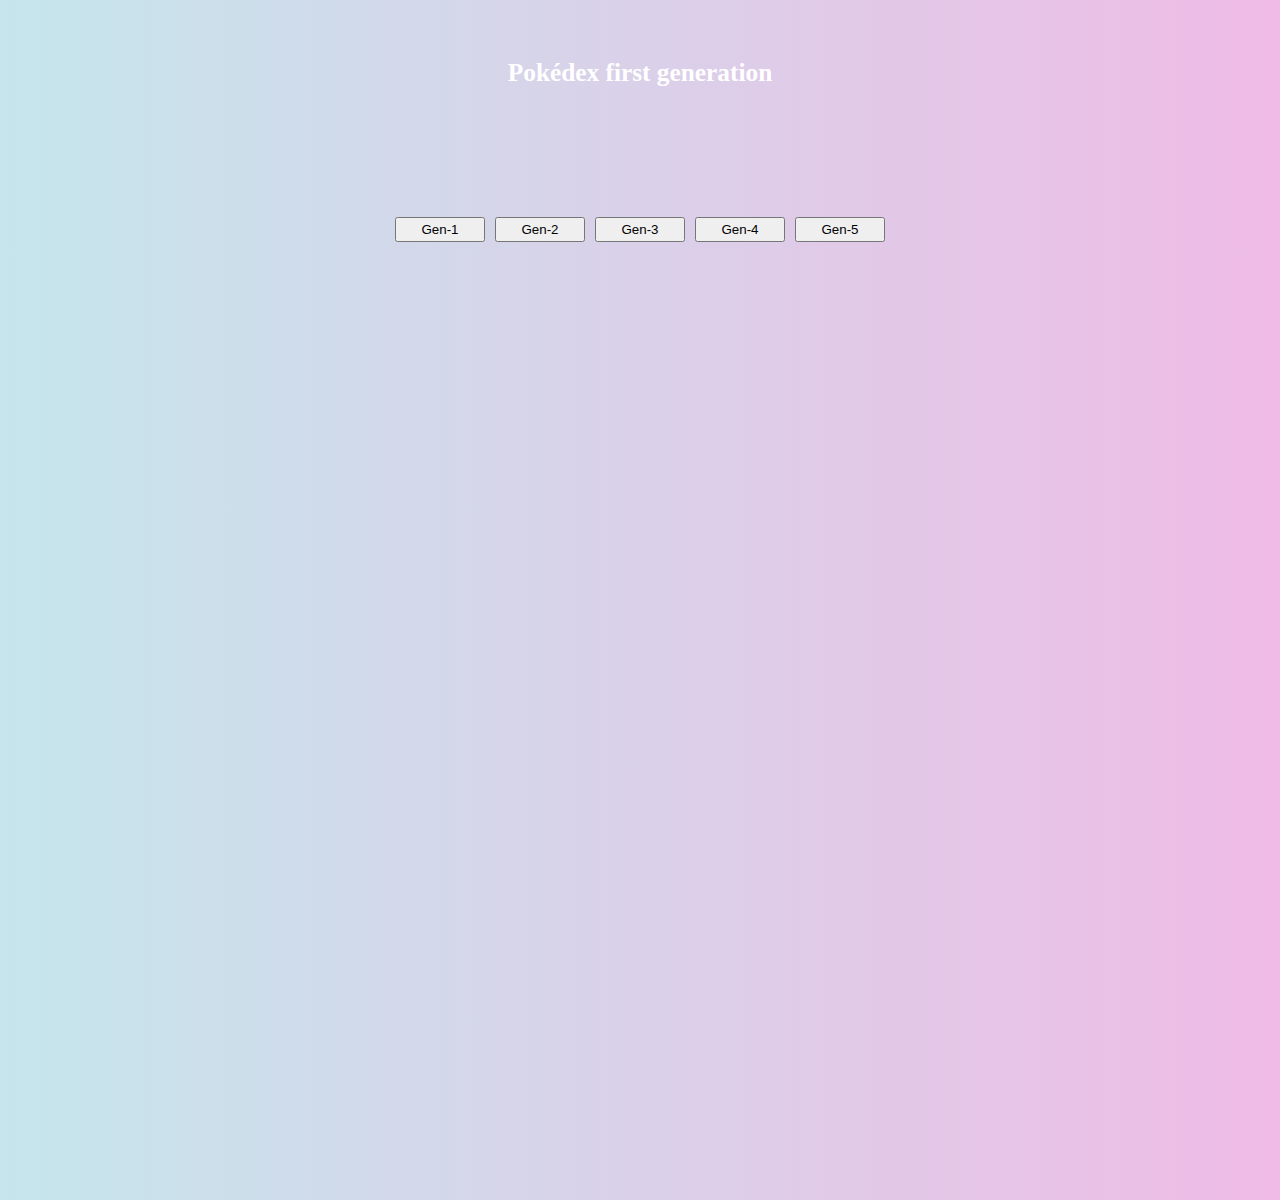
==== index.html @ eeb3fe3a "commit" ====
<!DOCTYPE html>
<html>
<head>
    <meta charset="utf-8" lang="pt-br">
    <meta name="viewport" content="width=device-width, initial-scale=1">
    <link rel="shortcut icon" href="https://assets.pokemon.com/static2/_ui/img/favicon.ico">
    <link rel="stylesheet" href="style.css" type="text/css" media="all" />
    <title>Pokédex</title>
    <script src="script.js"></script>
</head>
<body onload="pokemon()">
    <header>
      <h1>Pokédex first generation</h1>
      
      <section>
        <button type="submit">Gen-1</button>
        <button type="submit">Gen-2</button>
        <button type="submit">Gen-3</button>
        <button type="submit">Gen-4</button>
        <button type="submit">Gen-5</button>
      </section>
    </header>
    <main id="container">

    </main>
</body>
</html>
---- style.css ----
* {
  margin: 0;
  padding: 0;
  box-sizing: border-box;
}

#container {
  display:flex;
  justify-content: center;
  gap: 10px;
  flex-wrap: wrap;
  width:  100%;
  height: 100%;
  min-height: 100vh;
  background: linear-gradient(to right, rgb(197, 230, 236), rgb(239, 187, 230));
}

header {
  display: flex;
  justify-content: center;
  align-items: center;
  flex-direction: column;
  gap: 130px;
  width: 100%;
  height: 300px;
  background: linear-gradient(to right, rgb(197, 230, 236), rgb(239, 187, 230));
}

section {
  display: flex;
  justify-content: center;
  flex-wrap: wrap;
  gap: 10px;
}

button {
  height: 25px;
  width: 90px;
}

h1 {
  margin: 0;
  color: white;
  font-size: 19pt;
}

div {
  display: flex;
  justify-content: center;
  align-items: center;
  flex-direction: column;
  width: 300px;
  height: 330px;
  gap: 5px;
  border-radius: 5px;
  border: 1px solid black;
}

#boxImg {
  border-radius: 50%;
  width: 90px;
  height: 90px;
  background-color: white;
  border: none;
}

h2 {
  color: rgba(0,0,0,.5);
  font-size: 14pt;
  order: -1;
}

h2::first-letter {
  content: "";
  color: rgba(0,0,0,.8);
  font-size: 12pt;
}

p {
  border: 1px solid rgba(0,0,0, .7);
  padding: 6px;
  border-radius: 5px;
  margin-bottom: 5px;
}

#status {
  display: flex;
  justify-content: center;
  align-items: center;
  flex-wrap: wrap;
  height: 120px;
  width: 100%;
  font-size: 8pt;
  color: rgba(0,0,0, .7);
  border: none;
}

#types {
  display: flex;
  flex-direction: row;
  border: none;
  height: 70px;
  width: 100%;
  border-bottom: 1px solid black;
}

.steel {
	background-color: #f4f4f4;
}

.fire {
	background-color: #FDDFDF;
}

.grass {
	background-color: #DEFDE0;
}

.electric {
	background-color: #FCF7DE;
}

.water, .ice {
	background-color: #DEF3FD;
}

.ground {
	background-color: #f4e7da;
}

.rock {
	background-color: #d5d5d4;
}

.fairy {
	background-color: #fceaff;
}

.poison {
	background-color: #98d7a5;
}

.bug {
	background-color: #f8d5a3;
}

.dragon {
	background-color: #97b3e6;
}

.psychic {
	background-color: #eaeda1;
}

.flying {
	background-color: #F5F5F5;
}

.fighting {
	background-color: #E6E0D4;
}

.normal {
	background-color: #F5F5F5;
}
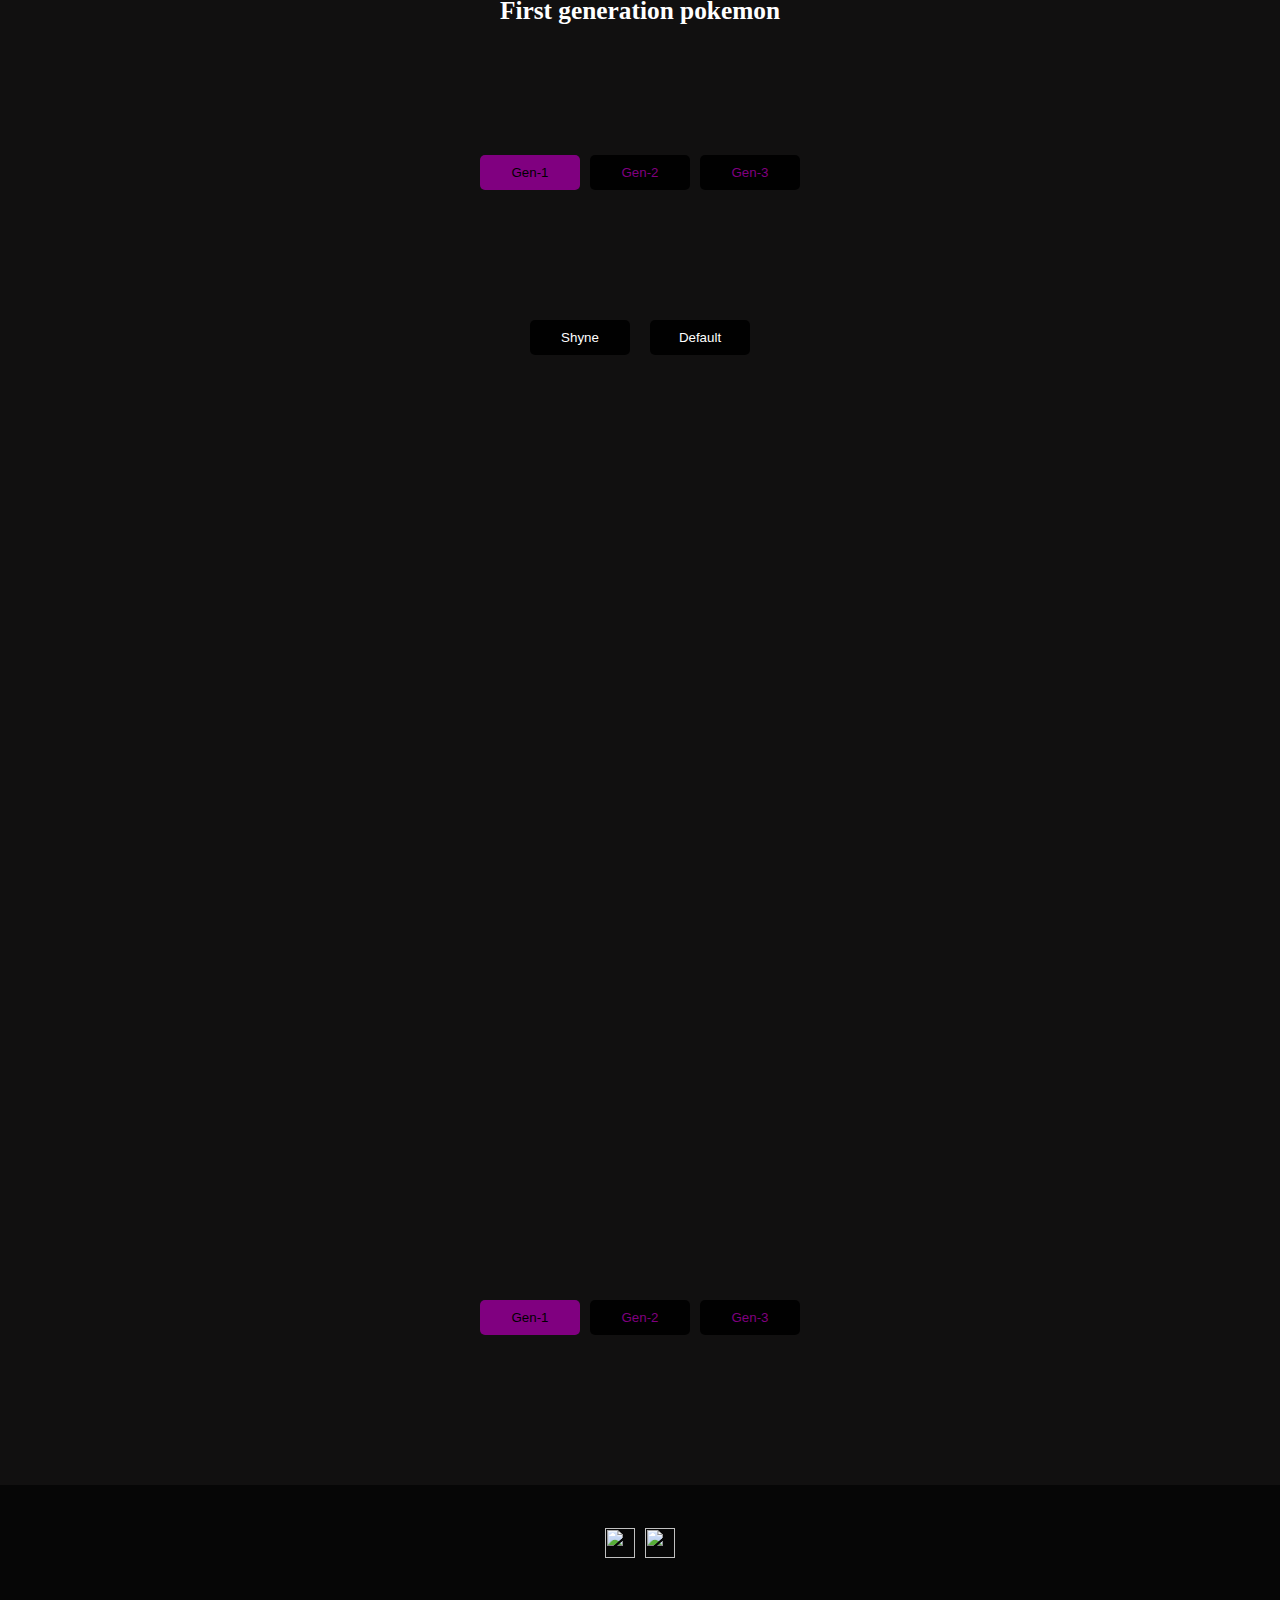
==== commit 5c739f99: "commit" ====
--- a/index.html
+++ b/index.html
@@ -8,20 +8,36 @@
     <title>Pokédex</title>
     <script src="script.js"></script>
 </head>
-<body onload="pokemon()">
-    <header>
-      <h1>Pokédex first generation</h1>
-      
-      <section>
-        <button type="submit">Gen-1</button>
-        <button type="submit">Gen-2</button>
-        <button type="submit">Gen-3</button>
-        <button type="submit">Gen-4</button>
-        <button type="submit">Gen-5</button>
-      </section>
-    </header>
-    <main id="container">
+<body onload="pokemon(1,151, 'https://raw.githubusercontent.com/PokeAPI/sprites/master/sprites/pokemon/')">
+  <header>
+    <h1>First generation pokemon</h1>
 
-    </main>
+    <section>
+      <button type="submit" id="selectBtn">Gen-1</button>
+      <button type="submit"> <a href="./Gen-2.html">Gen-2</a></button>
+      <button type="submit"> <a href="./gen-3.html">Gen-3</a></button>
+    </section>
+    
+    <div id="boxButton">
+      <button onclick="changeShyne(1,151, 'https://raw.githubusercontent.com/PokeAPI/sprites/master/sprites/pokemon/shiny/')">Shyne</button>
+      <button onclick="changeDefault(1,151, 'https://raw.githubusercontent.com/PokeAPI/sprites/master/sprites/pokemon/')">Default</button>
+    </div>
+  </header>
+  
+  <main id="container">
+
+  </main>
+  <footer>
+    <section>
+      <button type="submit" id="selectBtn">Gen-1</button>
+      <button type="submit"> <a href="./Gen-2.html">Gen-2</a></button>
+      <button type="submit"> <a href="./gen-3.html">Gen-3</a></button>
+    </section>
+    
+    <section class="info">
+      <img src="./" alt="" id="github" />
+      <img src="./" alt="" id="linkedin" />
+    </section>
+  </footer>
 </body>
 </html>--- a/style.css
+++ b/style.css
@@ -4,15 +4,21 @@
   box-sizing: border-box;
 }
 
+body {
+  background: rgb(17,16,16);
+  background: linear-gradient(0deg, rgba(17,16,16,1) 0%, rgba(17,16,16,1) 100%);
+}
+
 #container {
   display:flex;
   justify-content: center;
+  align-items: center;
   gap: 10px;
   flex-wrap: wrap;
   width:  100%;
   height: 100%;
   min-height: 100vh;
-  background: linear-gradient(to right, rgb(197, 230, 236), rgb(239, 187, 230));
+  padding-bottom: 150px;
 }
 
 header {
@@ -22,8 +28,8 @@
   flex-direction: column;
   gap: 130px;
   width: 100%;
-  height: 300px;
-  background: linear-gradient(to right, rgb(197, 230, 236), rgb(239, 187, 230));
+  height: 350px;
+  margin-bottom: 50px;
 }
 
 section {
@@ -34,8 +40,39 @@
 }
 
 button {
-  height: 25px;
-  width: 90px;
+  border-radius: 5px;
+  color: white;
+  border: none;
+  background-color: rgba(0,0,0, .9);
+  height: 35px;
+  width: 100px;
+}
+
+#boxButton {
+  display: flex;
+  flex-direction: row;
+  gap: 20px;
+  border: none;
+  height: 100px;
+  width: 100%;
+}
+
+button:hover{
+  opacity: .8;
+}
+
+button:active{
+  opacity: .6;
+}
+
+a {
+  text-decoration: none;
+  color: purple;
+}
+
+#selectBtn{
+  background-color: purple;
+  color: black;
 }
 
 h1 {
@@ -50,37 +87,58 @@
   align-items: center;
   flex-direction: column;
   width: 300px;
-  height: 330px;
   gap: 5px;
   border-radius: 5px;
   border: 1px solid black;
 }
 
-#boxImg {
-  border-radius: 50%;
-  width: 90px;
-  height: 90px;
-  background-color: white;
-  border: none;
+div:nth-child(1n) {
+  display: flex;
+  justify-content: center;
+  align-items: center;
+  height: 400px;
+}
+
+img {
+  width: 150px;
+}
+
+img:active {
+  animation: jump 0.3s ease-in-out;
+}
+
+@keyframes jump {
+  from{
+    padding: 0;
+  }
+  to{
+    padding: 15px;
+  }
 }
 
 h2 {
-  color: rgba(0,0,0,.5);
+  color: white;
   font-size: 14pt;
   order: -1;
+  width: 100%;
+  padding: 10px;
+  background-color: rgba(0,0,0, .7);
+  text-align: center;
 }
 
 h2::first-letter {
   content: "";
-  color: rgba(0,0,0,.8);
+  color: rgba(255,255,255, .9);
   font-size: 12pt;
 }
 
 p {
-  border: 1px solid rgba(0,0,0, .7);
-  padding: 6px;
+  padding: 7px;
   border-radius: 5px;
   margin-bottom: 5px;
+  color: white;
+  background: rgb(48,44,48);
+  background: linear-gradient(90deg, rgba(48,44,48,1) 0%, rgba(59,51,53,1) 53%, rgba(60,54,54,1) 100%);
 }
 
 #status {
@@ -88,78 +146,140 @@
   justify-content: center;
   align-items: center;
   flex-wrap: wrap;
-  height: 120px;
+  height: 135px;
   width: 100%;
   font-size: 8pt;
   color: rgba(0,0,0, .7);
-  border: none;
+  border-radius: 0px 0 2px 0;
+  background: rgb(19,17,19);
+  background: linear-gradient(90deg, rgba(19,17,19,1) 0%, rgba(60,56,57,1) 53%, rgba(77,72,72,1) 100%);
 }
 
 #types {
   display: flex;
   flex-direction: row;
+  Color: #FFFFFF;
   border: none;
   height: 70px;
   width: 100%;
-  border-bottom: 1px solid black;
-}
-
-.steel {
-	background-color: #f4f4f4;
-}
-
-.fire {
-	background-color: #FDDFDF;
-}
-
-.grass {
-	background-color: #DEFDE0;
-}
-
-.electric {
-	background-color: #FCF7DE;
-}
-
-.water, .ice {
-	background-color: #DEF3FD;
-}
-
-.ground {
-	background-color: #f4e7da;
-}
-
-.rock {
-	background-color: #d5d5d4;
-}
-
-.fairy {
-	background-color: #fceaff;
-}
-
-.poison {
-	background-color: #98d7a5;
-}
-
-.bug {
-	background-color: #f8d5a3;
-}
-
-.dragon {
-	background-color: #97b3e6;
-}
-
-.psychic {
-	background-color: #eaeda1;
-}
-
-.flying {
-	background-color: #F5F5F5;
-}
-
-.fighting {
-	background-color: #E6E0D4;
-}
-
-.normal {
-	background-color: #F5F5F5;
-}
+}
+
+#steel {
+ background: rgb(129,126,128);
+ background: linear-gradient(90deg, rgba(129,126,128,1) 0%, rgba(244,244,244,1) 100%);
+}
+
+#fire {
+	background: rgb(239,132,61);
+  background: radial-gradient(circle, rgba(239,132,61,1) 0%, rgba(146,4,4,1) 100%);
+}
+
+#grass {
+  background: rgb(36,172,30);
+  background: linear-gradient(90deg, rgba(36,172,30,1) 0%, rgba(0,255,19,1) 100%);
+}
+
+#electric {
+	background: rgb(217,152,0);
+  background: linear-gradient(90deg, rgba(217,152,0,1) 0%, rgba(255,193,0,1) 100%);
+}
+
+#water {
+	background: rgb(2,0,36);
+  background: linear-gradient(90deg, rgba(2,0,36,1) 0%, rgba(83,83,224,1) 0%, rgba(0,212,255,1) 100%);
+}
+
+#ice {
+  background: rgb(0,151,255);
+  background: radial-gradient(circle, rgba(0,151,255,1) 0%, rgba(196,226,255,1) 100%);
+}
+
+#ground {
+	background: rgb(244,231,218);
+  background: linear-gradient(90deg, rgba(244,231,218,1) 0%, rgba(208,146,85,1) 100%);
+}
+
+#rock {
+	background: rgb(232,232,206);
+  background: linear-gradient(90deg, rgba(232,232,206,1) 0%, rgba(167,167,131,1) 50%, rgba(138,138,93,1) 100%);
+}
+
+#fairy {
+	background: rgb(236,54,193);
+  background: radial-gradient(circle, rgba(236,54,193,1) 0%, rgba(250,147,226,1) 100%);
+}
+
+#poison {
+	background: rgb(172,30,157);
+  background: linear-gradient(90deg, rgba(172,30,157,1) 0%, rgba(90,3,105,1) 100%);
+}
+
+#bug {
+	background: rgb(107,126,37);
+  background: radial-gradient(circle, rgba(107,126,37,1) 0%, rgba(93,105,47,1) 100%);
+}
+
+#dragon {
+	background: rgb(54,84,139);
+  background: linear-gradient(NaNdeg, rgba(54,84,139,1) 0%, rgba(31,66,129,1) 50%, rgba(17,51,111,1) 100%);
+}
+
+#psychic {
+	background: rgb(94,5,64);
+  background: linear-gradient(0deg, rgba(94,5,64,1) 0%, rgba(255,0,235,1) 100%);
+}
+
+#flying {
+	background: rgb(156,156,156);
+  background: linear-gradient(0deg, rgba(156,156,156,0.9985063442817101) 50%, rgba(7,209,211,1) 60%);
+}
+
+#fighting {
+	background: rgb(46,5,5);
+  background: linear-gradient(0deg, rgba(46,5,5,1) 0%, rgba(67,7,7,1) 100%);
+}
+
+#normal {
+	background: rgb(114,116,104);
+  background: radial-gradient(circle, rgba(114,116,104,1) 0%, rgba(125,122,122,1) 100%);
+}
+
+#dark {
+  background: rgb(46,32,10);
+  background: radial-gradient(circle, rgba(46,32,10,1) 0%, rgba(30,26,26,1) 100%);
+}
+
+#ghost {
+  background: rgb(71,6,126);
+  background: radial-gradient(circle, rgba(71,6,126,1) 0%, rgba(30,2,50,1) 100%);
+}
+
+footer {
+  display: flex;
+  justify-content: center;
+  align-items: center;
+  flex-direction: column;
+  gap: 150px;
+  width: 100%;
+  height: 300px;
+}
+
+.info {
+  display: flex;
+  justify-content: center;
+  align-items: center;
+  color: white;
+  width: 100%;
+  height: 300px;
+  background-color: rgba(0,0,0,.6);
+}
+
+#github {
+  width: 30px;
+  height: 30px;
+}
+
+#linkedin {
+  width: 30px;
+  height: 30px;
+}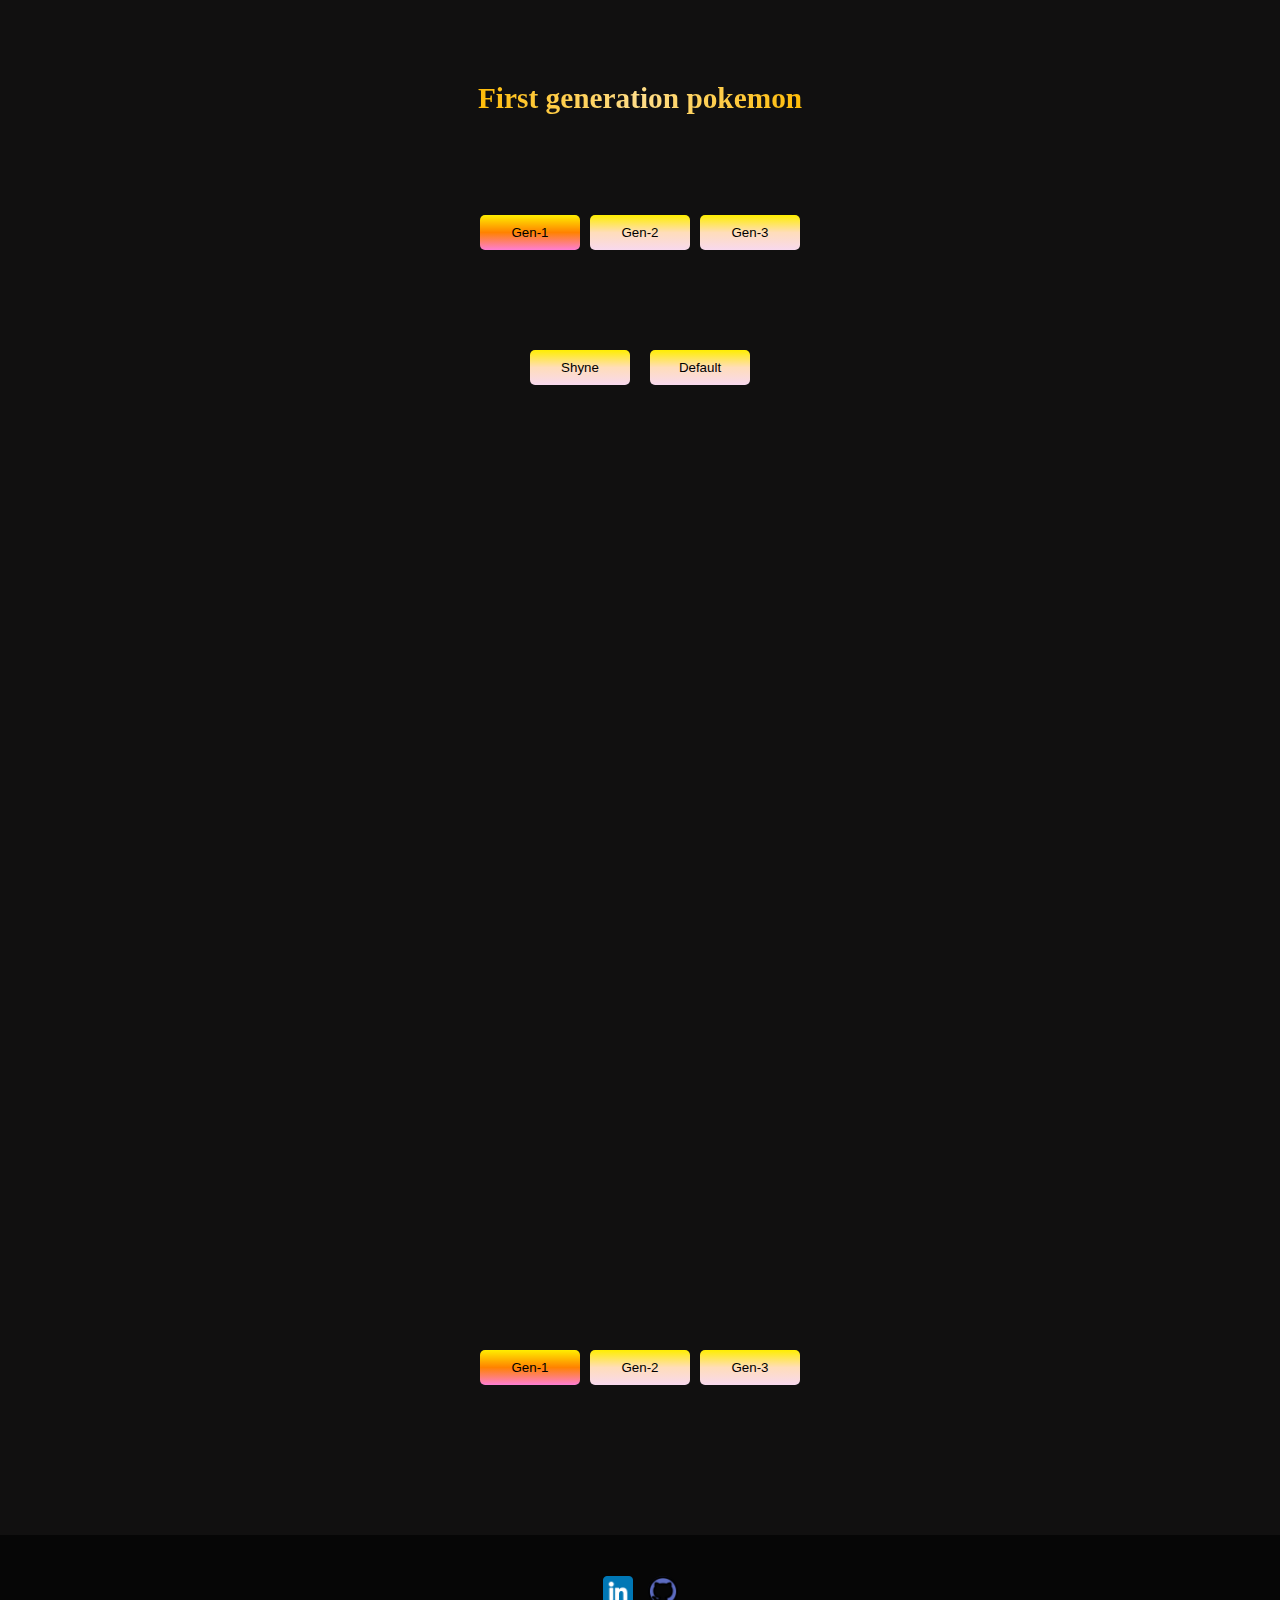
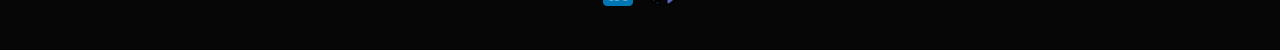
==== commit 5217b184: "commit" ====
--- a/index.html
+++ b/index.html
@@ -10,7 +10,7 @@
 </head>
 <body onload="pokemon(1,151, 'https://raw.githubusercontent.com/PokeAPI/sprites/master/sprites/pokemon/')">
   <header>
-    <h1>First generation pokemon</h1>
+    <h1 class="gradient">First generation pokemon</h1>
 
     <section>
       <button type="submit" id="selectBtn">Gen-1</button>
@@ -18,10 +18,10 @@
       <button type="submit"> <a href="./gen-3.html">Gen-3</a></button>
     </section>
     
-    <div id="boxButton">
+    <section id="boxButton">
       <button onclick="changeShyne(1,151, 'https://raw.githubusercontent.com/PokeAPI/sprites/master/sprites/pokemon/shiny/')">Shyne</button>
       <button onclick="changeDefault(1,151, 'https://raw.githubusercontent.com/PokeAPI/sprites/master/sprites/pokemon/')">Default</button>
-    </div>
+    </section>
   </header>
   
   <main id="container">
@@ -35,8 +35,8 @@
     </section>
     
     <section class="info">
-      <img src="./" alt="" id="github" />
-      <img src="./" alt="" id="linkedin" />
+      <a href="./"><img src="./assets/linkedin.png" alt="" id="linkedin" /></a>
+      <a href="./"><img src="./assets/github.png" alt="" id="github" /></a>
     </section>
   </footer>
 </body>
--- a/style.css
+++ b/style.css
@@ -23,13 +23,12 @@
 
 header {
   display: flex;
-  justify-content: center;
+  justify-content: flex-end;
   align-items: center;
   flex-direction: column;
-  gap: 130px;
-  width: 100%;
-  height: 350px;
-  margin-bottom: 50px;
+  gap: 100px;
+  width: 100%;
+  height: 450px;
 }
 
 section {
@@ -41,11 +40,13 @@
 
 button {
   border-radius: 5px;
-  color: white;
+  color: black;
   border: none;
-  background-color: rgba(0,0,0, .9);
+  background: rgb(248,217,238);
+  background: linear-gradient(0deg, rgba(248,217,238,1) 0%, rgba(255,221,186,1) 50%, rgba(255,238,0,1) 100%);
   height: 35px;
   width: 100px;
+  cursor: pointer;
 }
 
 #boxButton {
@@ -67,18 +68,28 @@
 
 a {
   text-decoration: none;
-  color: purple;
+  color: black;
 }
 
 #selectBtn{
-  background-color: purple;
+  background: rgb(254,126,212);
+  background: linear-gradient(0deg, rgba(254,126,212,1) 0%, rgba(255,130,0,1) 50%, rgba(255,238,0,1) 100%);
   color: black;
 }
 
 h1 {
   margin: 0;
   color: white;
-  font-size: 19pt;
+  font-size: 22pt;
+  text-align: center;
+}
+
+.gradient {
+  background-image: radial-gradient(circle, rgba(255,222,140,1) 0%, rgba(255,188,7,1) 100%);
+  background-clip: text;
+  -webkit-background-clip: text;
+  -webkit-text-fill-color: transparent;
+  color: black;
 }
 
 div {
@@ -88,8 +99,8 @@
   flex-direction: column;
   width: 300px;
   gap: 5px;
-  border-radius: 5px;
-  border: 1px solid black;
+  border: 1px solid rgb(255,222,140);
+;
 }
 
 div:nth-child(1n) {
@@ -97,6 +108,13 @@
   justify-content: center;
   align-items: center;
   height: 400px;
+  background: rgb(255,222,140);
+  background: radial-gradient(circle, rgba(255,222,140,1) 0%, rgba(184,22,255,1) 100%);
+}
+
+div:nth-child(3n) {
+  background: rgb(255,222,140);
+  background: radial-gradient(circle, rgba(255,222,140,1) 0%, rgba(184,22,255,1) 100%);
 }
 
 img {
@@ -117,18 +135,20 @@
 }
 
 h2 {
-  color: white;
+  color: black;
   font-size: 14pt;
   order: -1;
   width: 100%;
   padding: 10px;
-  background-color: rgba(0,0,0, .7);
+  background: rgb(255,222,140);
+  background: radial-gradient(circle, rgba(255,222,140,1) 0%, rgba(255,188,7,1) 100%);
   text-align: center;
+  border: 2px solid black;
 }
 
 h2::first-letter {
   content: "";
-  color: rgba(255,255,255, .9);
+  color: black;
   font-size: 12pt;
 }
 
@@ -146,13 +166,14 @@
   justify-content: center;
   align-items: center;
   flex-wrap: wrap;
+  border: 2px solid black;
   height: 135px;
   width: 100%;
   font-size: 8pt;
   color: rgba(0,0,0, .7);
-  border-radius: 0px 0 2px 0;
-  background: rgb(19,17,19);
-  background: linear-gradient(90deg, rgba(19,17,19,1) 0%, rgba(60,56,57,1) 53%, rgba(77,72,72,1) 100%);
+  border-radius: 0px 0 5px 0;
+  background: rgb(255,222,140);
+  background: radial-gradient(circle, rgba(255,222,140,1) 0%, rgba(255,188,7,1) 100%);
 }
 
 #types {
@@ -268,7 +289,7 @@
   display: flex;
   justify-content: center;
   align-items: center;
-  color: white;
+  gap: 15px;
   width: 100%;
   height: 300px;
   background-color: rgba(0,0,0,.6);
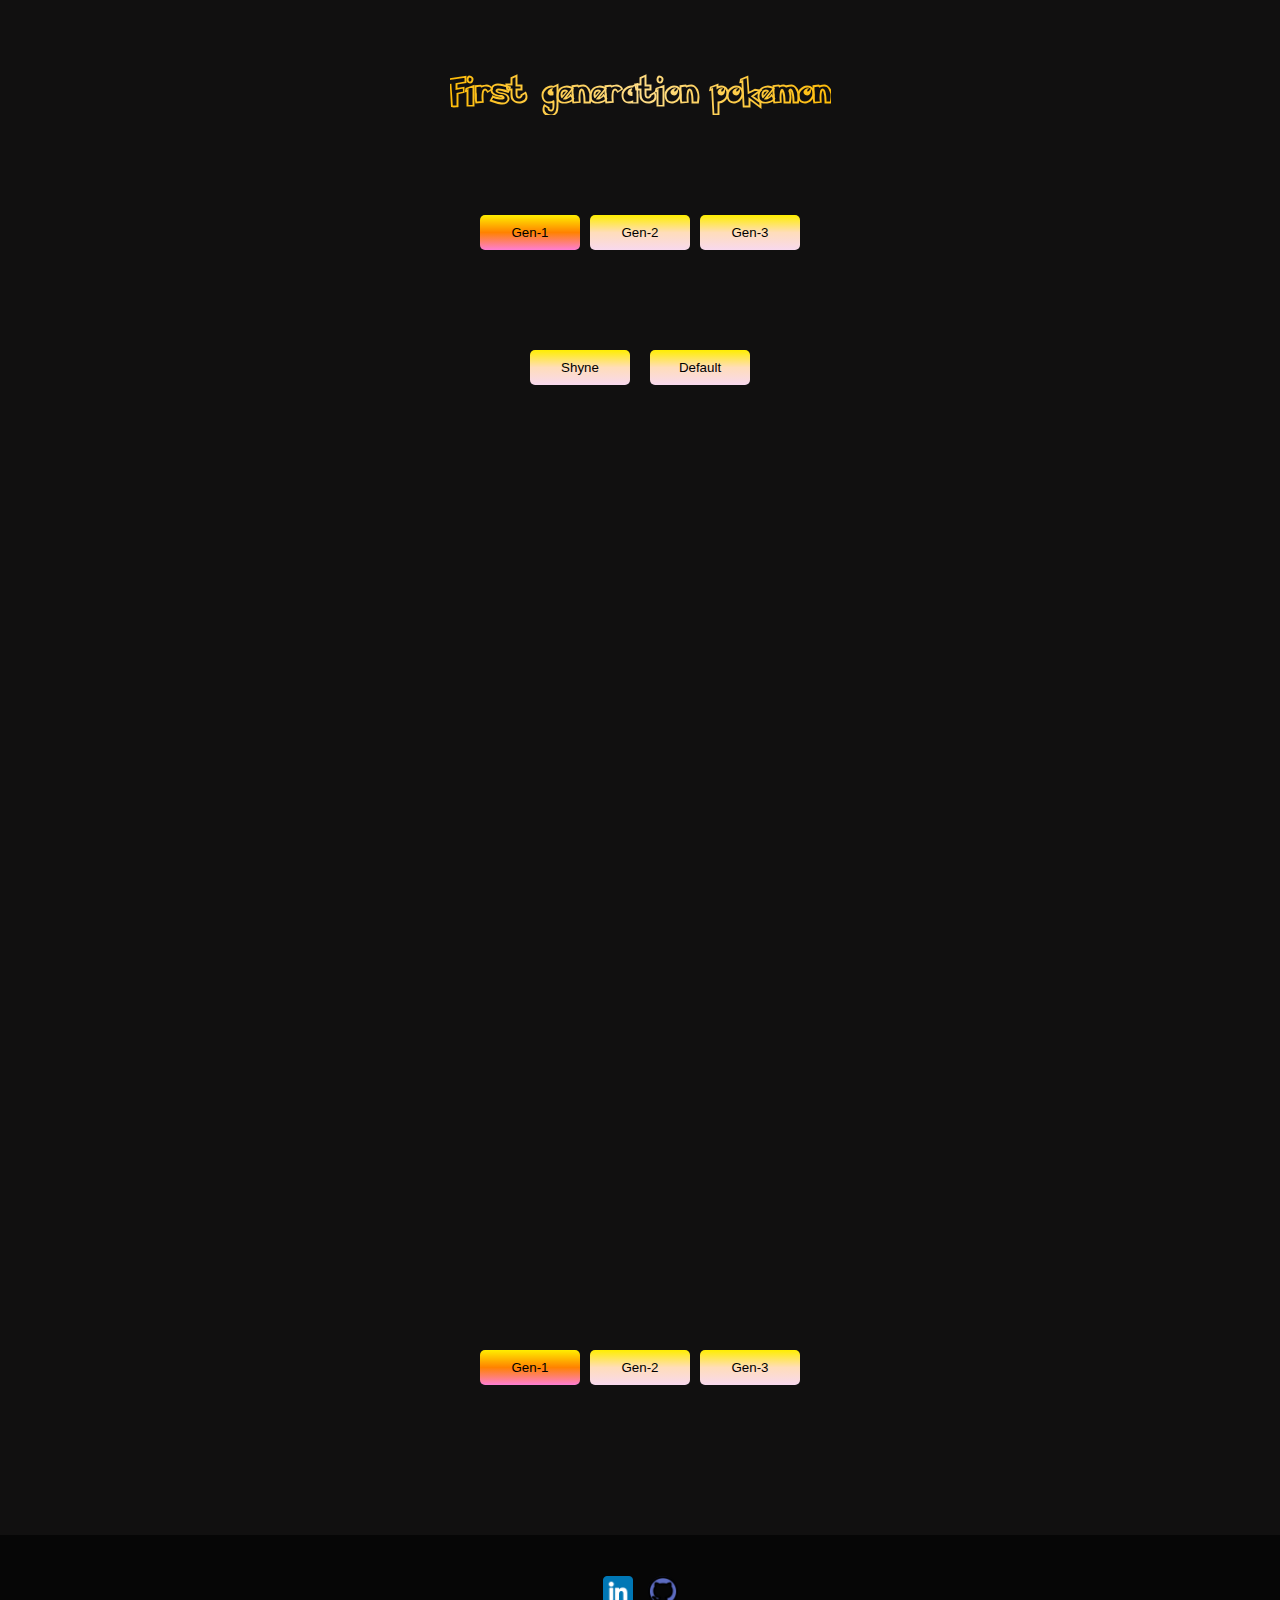
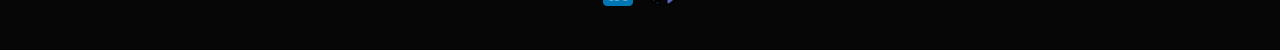
==== commit 46e78758: "commit" ====
--- a/index.html
+++ b/index.html
@@ -35,8 +35,8 @@
     </section>
     
     <section class="info">
-      <a href="./"><img src="./assets/linkedin.png" alt="" id="linkedin" /></a>
-      <a href="./"><img src="./assets/github.png" alt="" id="github" /></a>
+      <a href="https://www.linkedin.com/in/carlos-henrique-silva-5588bb21b" target="blank"><img src="./assets/linkedin.png" alt="linkedin" id="linkedin" /></a>
+      <a href="https://github.com/CarloshDevBR" target="blank"><img src="./assets/github.png" alt="github" id="github" /></a>
     </section>
   </footer>
 </body>
--- a/style.css
+++ b/style.css
@@ -7,6 +7,11 @@
 body {
   background: rgb(17,16,16);
   background: linear-gradient(0deg, rgba(17,16,16,1) 0%, rgba(17,16,16,1) 100%);
+}
+
+@font-face {
+  font-family: 'PokeFont';
+  src: url('./assets/Pokemon-Hollow.ttf') format('truetype'), url('./assets/Pokemon-Solid.ttf') format('truetype');
 }
 
 #container {
@@ -82,6 +87,7 @@
   color: white;
   font-size: 22pt;
   text-align: center;
+  font-family: PokeFont;
 }
 
 .gradient {
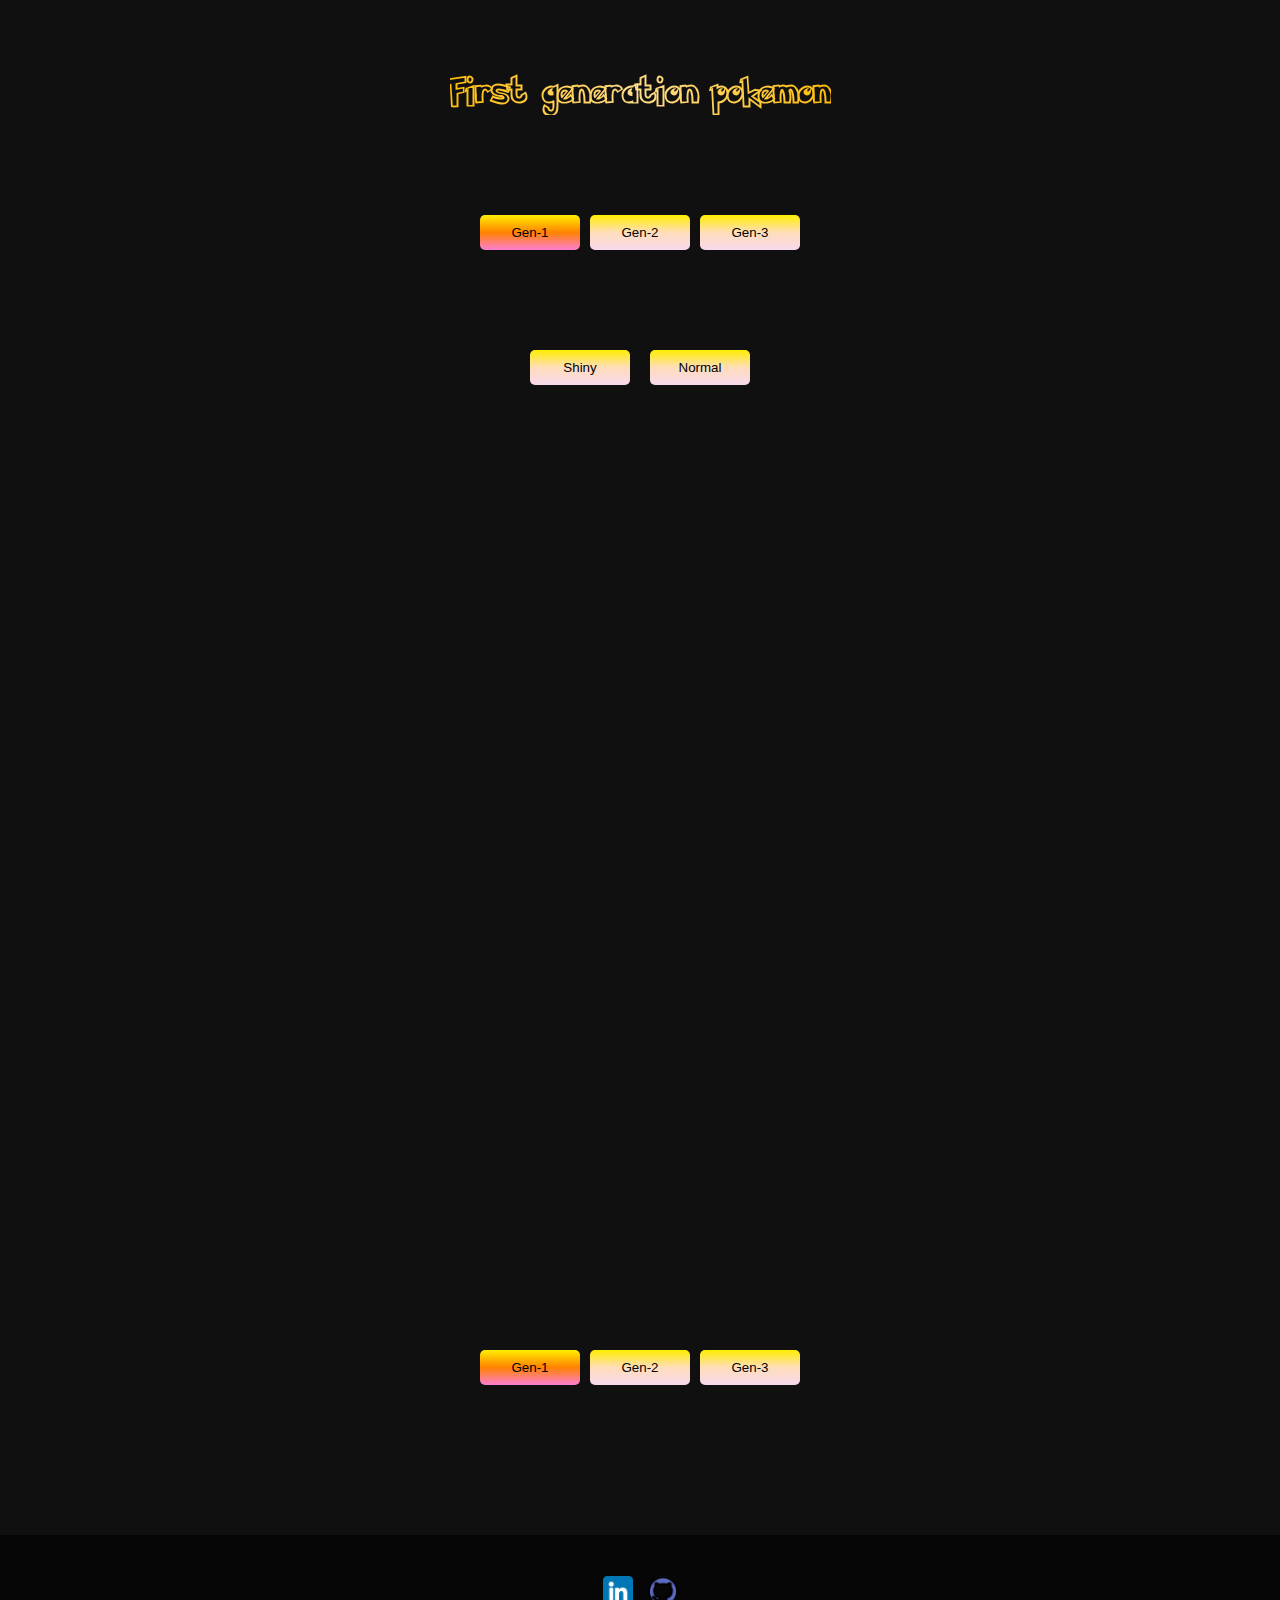
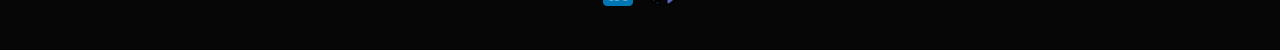
==== commit 2f080b12: "commit" ====
--- a/index.html
+++ b/index.html
@@ -19,8 +19,8 @@
     </section>
     
     <section id="boxButton">
-      <button onclick="changeShyne(1,151, 'https://raw.githubusercontent.com/PokeAPI/sprites/master/sprites/pokemon/shiny/')">Shyne</button>
-      <button onclick="changeDefault(1,151, 'https://raw.githubusercontent.com/PokeAPI/sprites/master/sprites/pokemon/')">Default</button>
+      <button onclick="changeShyne(1,151, 'https://raw.githubusercontent.com/PokeAPI/sprites/master/sprites/pokemon/shiny/')">Shiny</button>
+      <button onclick="changeDefault(1,151, 'https://raw.githubusercontent.com/PokeAPI/sprites/master/sprites/pokemon/')">Normal</button>
     </section>
   </header>
   
